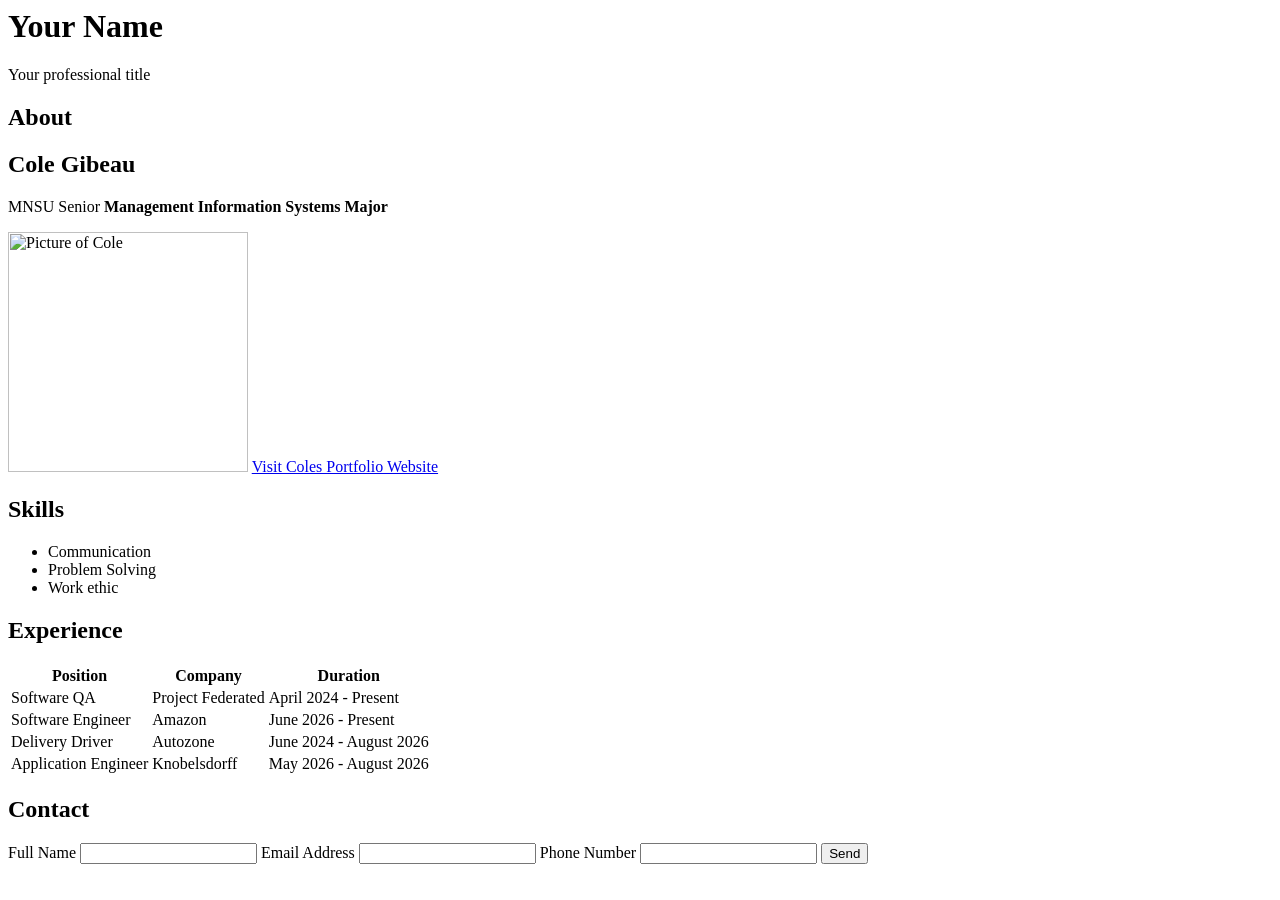
==== professionalProfile.html @ 442d01a5 "Adding the group professional Profile page Cole, Ryan, Nathan and Karter" ====
<body>
  <header>
    <h1>Your Name</h1>
    <p>Your professional title</p>
    <nav><!-- links to sections --></nav>
  </header>
  <main>
    <section id="about">
      <h2>About</h2>
      <h1>Cole Gibeau</h1>
      <p>MNSU Senior <strong>Management Information Systems Major</strong></p>
      <img
        src="images/picture.jpg"
        alt="Picture of Cole"
        width="240"
        height="240"
      />

      <a href="https://cole-gibeau-portfolio.netlify.app/"
        >Visit Coles Portfolio Website</a
      >
    </section>
    <section id="skills">
      <h2>Skills</h2>
      <ul>
        <li>Communication</li>
        <li>Problem Solving</li>
        <li>Work ethic</li>
      </ul>
    </section>
    <section id="experience">
      <h2>Experience</h2>
      <table>
        <thead>
          <tr>
            <th>Position</th>
            <th>Company</th>
            <th>Duration</th>
          </tr>
        </thead>
        <tbody>
          <tr>
            <td>Software QA</td>
            <td>Project Federated</td>
            <td>April 2024 - Present</td>
          </tr>
          <tr>
            <td>Software Engineer</td>
            <td>Amazon</td>
            <td>June 2026 - Present</td>
          </tr>
          <tr>
            <td>Delivery Driver</td>
            <td>Autozone</td>
            <td>June 2024 - August 2026</td>
          </tr>
          <tr>
            <td>Application Engineer</td>
            <td>Knobelsdorff</td>
            <td>May 2026 - August 2026</td>
          </tr>
        </tbody>
      </table>
    </section>
    <section id="contact">
      <h2>Contact</h2>
      <form>
        <label for="name">Full Name</label>
        <input
          type="text"
          id="name"
          name="name"
          required
          minlength="4"
          maxlength="35"
        />
        <label for="email">Email Address</label>
        <input type="email" id="email" name="email" required />
        <label for="phone Number">Phone Number</label>
        <input
          type="text"
          id="PhoneNumber"
          name="PhoneNumber"
          title="Numbers Only"
        />
        <button type="submit">Send</button>
      </form>
    </section>
  </main>
</body>
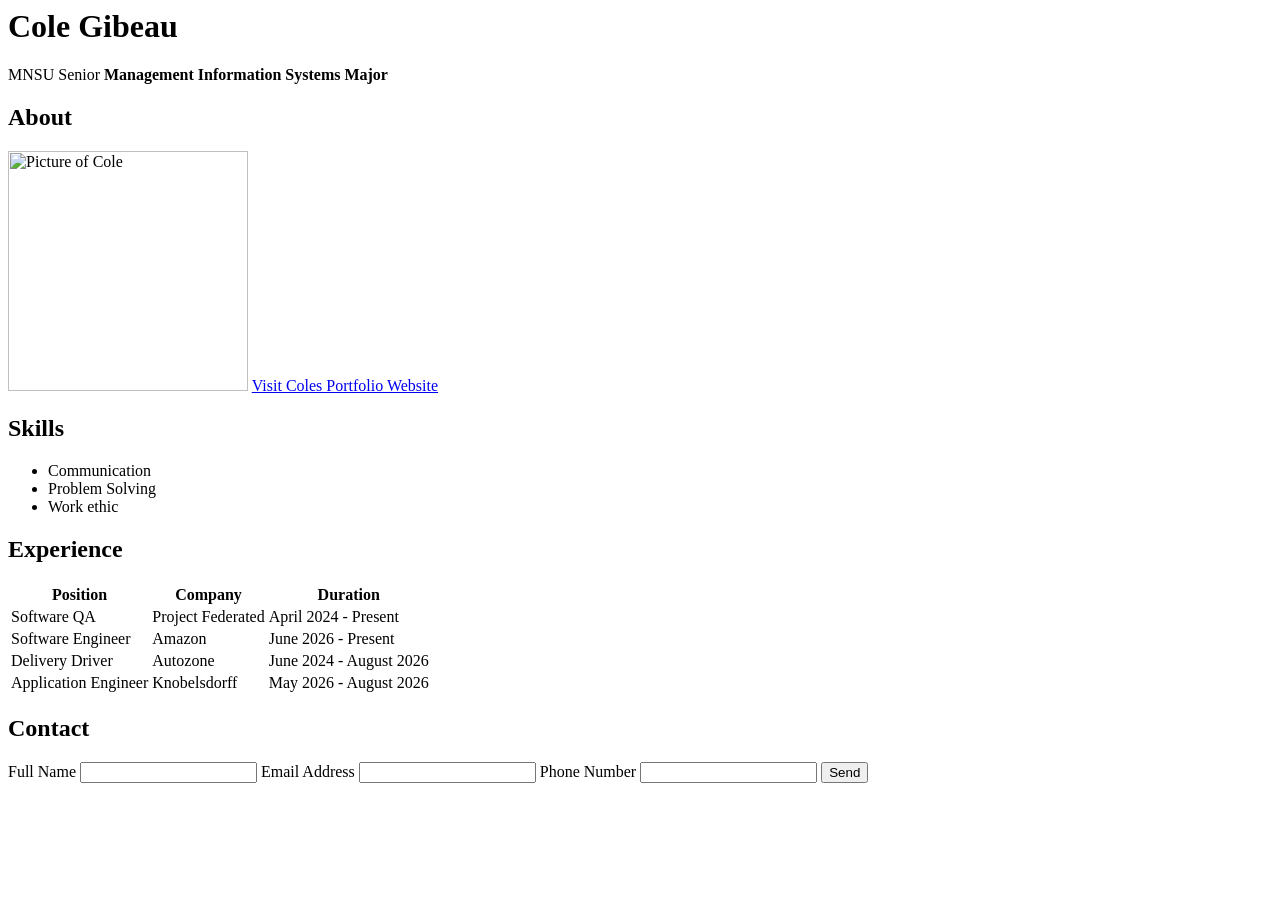
==== commit a449157a: "Updated heading and blanks" ====
--- a/professionalProfile.html
+++ b/professionalProfile.html
@@ -1,14 +1,12 @@
 <body>
   <header>
-    <h1>Your Name</h1>
-    <p>Your professional title</p>
+    <h1>Cole Gibeau</h1>
+    <p>MNSU Senior <strong>Management Information Systems Major</strong></p>
     <nav><!-- links to sections --></nav>
   </header>
   <main>
     <section id="about">
       <h2>About</h2>
-      <h1>Cole Gibeau</h1>
-      <p>MNSU Senior <strong>Management Information Systems Major</strong></p>
       <img
         src="images/picture.jpg"
         alt="Picture of Cole"
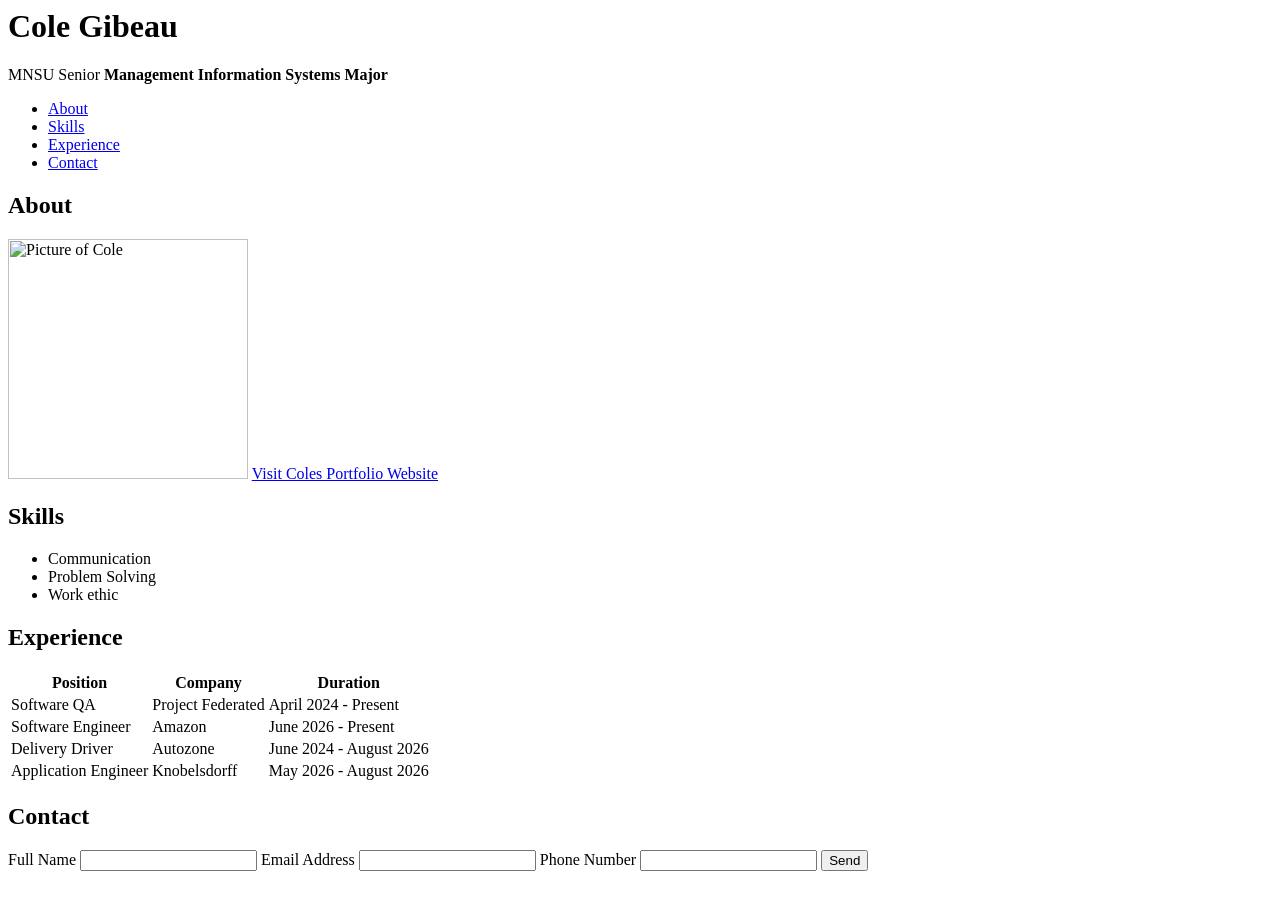
==== commit 6bdba32d: "Updated Nav with sections and ARIA label" ====
--- a/professionalProfile.html
+++ b/professionalProfile.html
@@ -2,7 +2,14 @@
   <header>
     <h1>Cole Gibeau</h1>
     <p>MNSU Senior <strong>Management Information Systems Major</strong></p>
-    <nav><!-- links to sections --></nav>
+    <nav aria-label=" Main Navigation">
+      <ul>
+        <li><a href="#about">About</a></li>
+        <li><a href="#skills">Skills</a></li>
+        <li><a href="#experience">Experience</a></li>
+        <li><a href="#contact">Contact</a></li>
+      </ul>
+    </nav>
   </header>
   <main>
     <section id="about">
